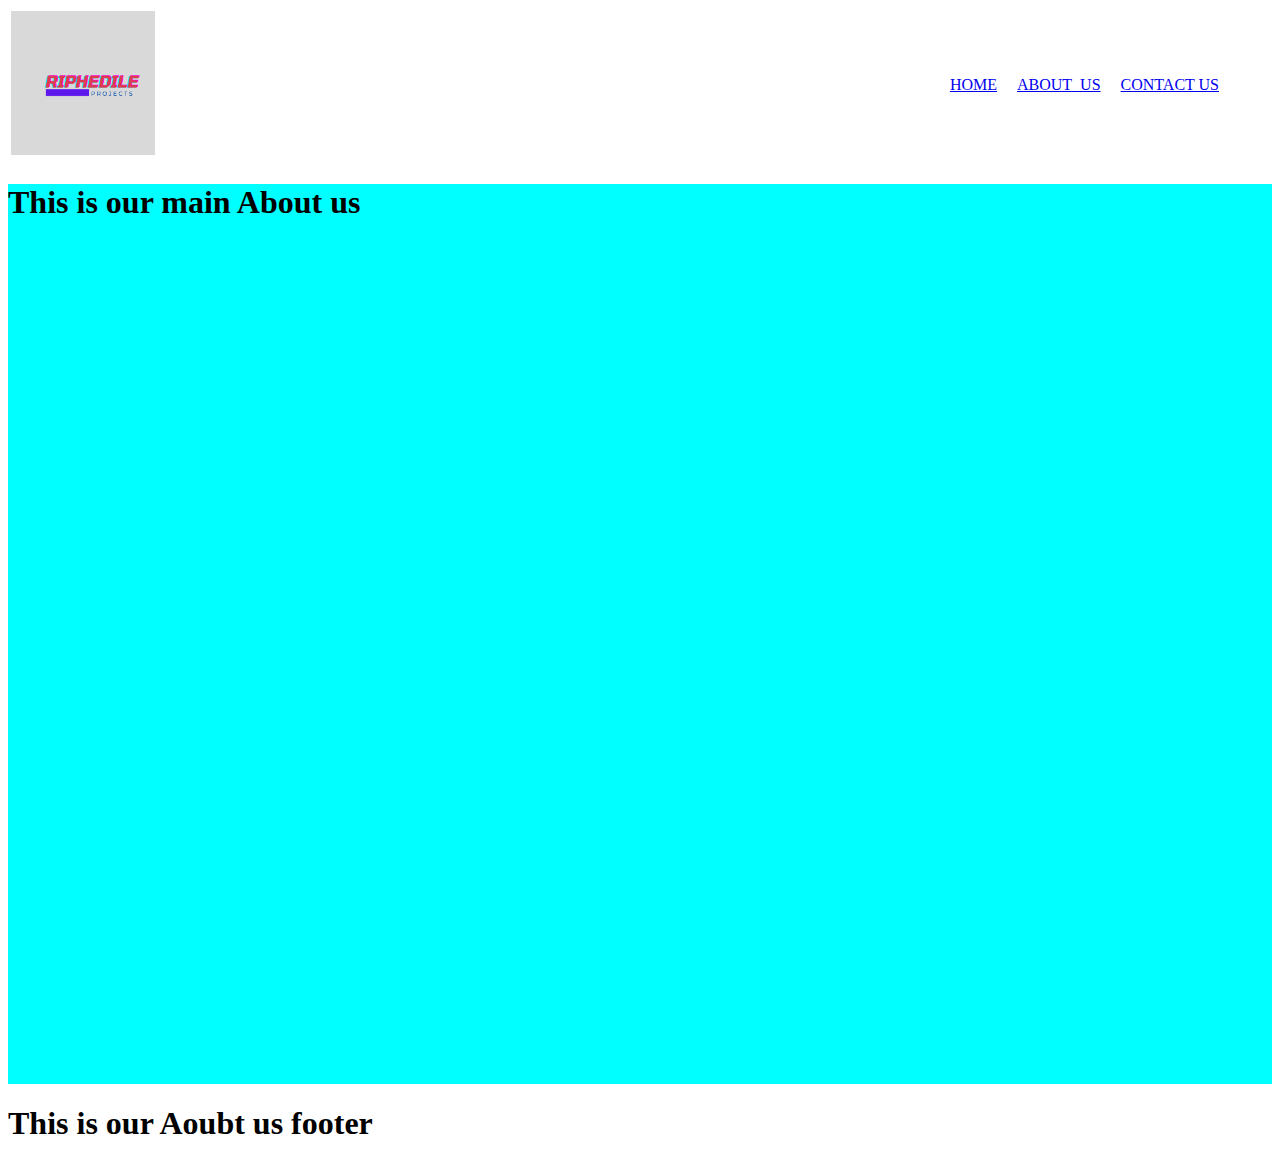
==== about_us.html @ eaec90c5 "my first commit" ====
<!DOCTYPE html>
<html lang="en">
    <title>About us</title>
<body>
    <head>
    <div>
        <table style="width: 100%;">
            <tr>
                <td>
                    <img src="assets/img/RIPHEDILE.png"
                    width="20%" 
                    height="10%" 
                    alt=""
                    style="object-fit:cover"></td>
                <td align="right">
                    <nav style="margin-right: 50px; margin-top: 16px; margin-bottom: 16px; margin-left: 50px;">
                        <a href="index.html">HOME</a>
                        <a href="about_us.html" style="margin: 16px;">ABOUT_US</a>
                        <a href="contact_us.html">CONTACT US</a>
                    </nav>
                </td>
            </tr>
          </table>          
    </div>    
      
    </head>

    <main style="height:100vh; background-color: aqua;">
        <h1>This is our main About us</h1>
    </main>
    
    <footer>
        <h1>This is our Aoubt us footer</h1>
    </footer>
</body>
</html>
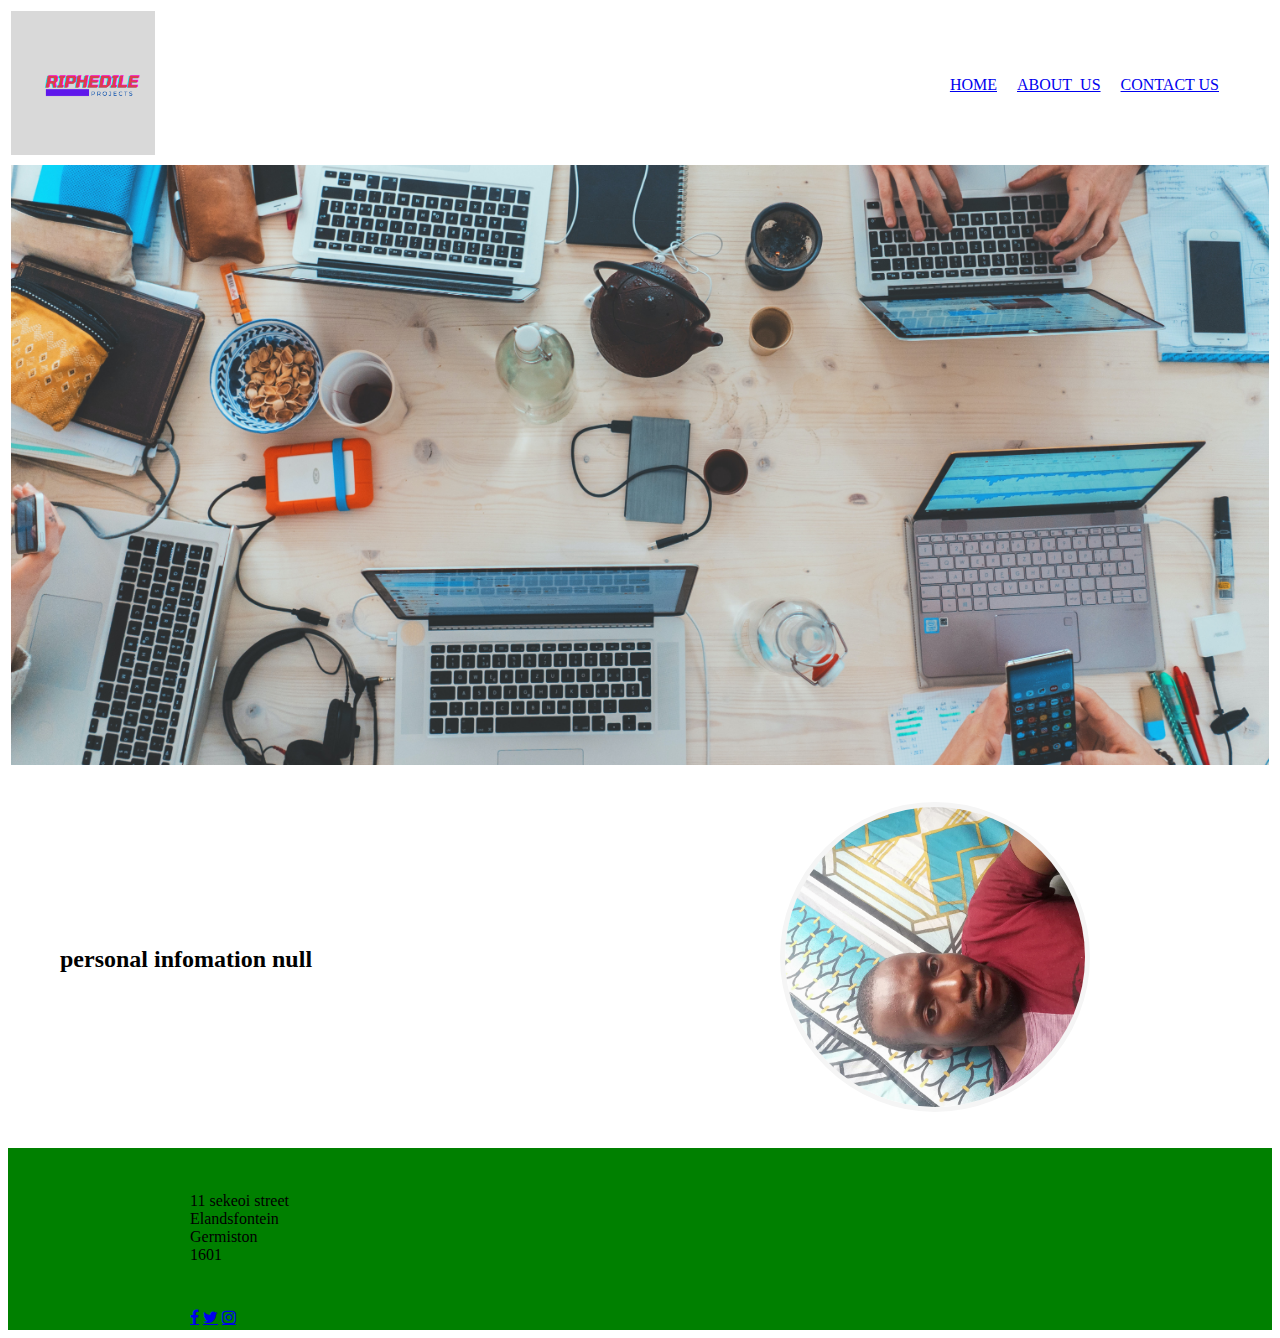
==== commit 9c1d77dc: "my assignment" ====
--- a/about_us.html
+++ b/about_us.html
@@ -1,20 +1,24 @@
 <!DOCTYPE html>
 <html lang="en">
-    <title>About us</title>
+    <title>My portfolio</title>
+    <head>
+        <script src="index.js"></script>
+      </head>
+     
+    <link rel="stylesheet" href="https://cdnjs.cloudflare.com/ajax/libs/font-awesome/4.7.0/css/font-awesome.min.css">
 <body>
     <head>
     <div>
         <table style="width: 100%;">
             <tr>
-                <td>
-                    <img src="assets/img/RIPHEDILE.png"
+                <td><img src="assets/img/RIPHEDILE.png"
                     width="20%" 
                     height="10%" 
                     alt=""
                     style="object-fit:cover"></td>
                 <td align="right">
                     <nav style="margin-right: 50px; margin-top: 16px; margin-bottom: 16px; margin-left: 50px;">
-                        <a href="index.html">HOME</a>
+                        <a href="#">HOME</a>
                         <a href="about_us.html" style="margin: 16px;">ABOUT_US</a>
                         <a href="contact_us.html">CONTACT US</a>
                     </nav>
@@ -25,12 +29,64 @@
       
     </head>
 
-    <main style="height:100vh; background-color: aqua;">
-        <h1>This is our main About us</h1>
+    <main>
+        <table style="width: 100%; height: 300px;">
+        <tr>
+            <td colspan="2">
+                <img src="assets/img/main.jpg"
+                 width="100%" 
+                 height="600vh" 
+                 alt=""
+                 style="object-fit:cover"></td>
+        </tr>
+        <div>
+        <tr>
+            <td style="padding-left: 50PX;">
+            
+                <h2 id="username"></h1>
+               
+                    <div>
+
+                    </div>
+                    <div id="myInfo"></div>
+            </td>
+           
+        
+
+            <td align="right" style="padding-right: 20vh; padding-top: 30px; padding-bottom: 30px;">
+                <img src="assets/img/self.jpg" 
+                alt=""
+                width="300px"
+                height="300px"
+                style="border-radius: 50%; object-fit: cover; border: 5px solid whitesmoke;"/>
+                
+            </td>
+        </tr>
+        </table>
     </main>
     
     <footer>
-        <h1>This is our Aoubt us footer</h1>
+        <table style="width: 100%; height: 100px; background-color: green;">
+            <tr>
+                <td style="padding-left: 20vh;">11 sekeoi street<br>
+                Elandsfontein<br>
+                Germiston<br/>
+                1601</td>
+                <td colspan="2" style="padding-left: 20vh;"><div class="mapouter"><div class="gmap_canvas">
+                    <iframe width="100%" height="100%" id="gmap_canvas" src="https://maps.google.com/maps?q=california&t=&z=10&ie=UTF8&iwloc=&output=embed" 
+                    frameborder="0" 
+                    scrolling="no" marginheight="0" 
+                    marginwidth="0"></iframe>
+                    <a href="https://2yu.co"></a><br><style>.mapouter{position:relative;text-align:right;height:100%;width:100%;}
+                    </style>
+                    <style>.gmap_canvas {overflow:hidden;background:none!important;height:100%;width:100%;}</style></div></div></td>
+            </tr>
+            <tr>
+                <td style="padding-left: 20vh;"><a href="#" class="fa fa-facebook"></a>
+                    <a href="#" class="fa fa-twitter"></a>
+                    <a href="#" class="fa fa-instagram"></a></td>
+            </tr>
+        </table>
     </footer>
 </body>
 </html>